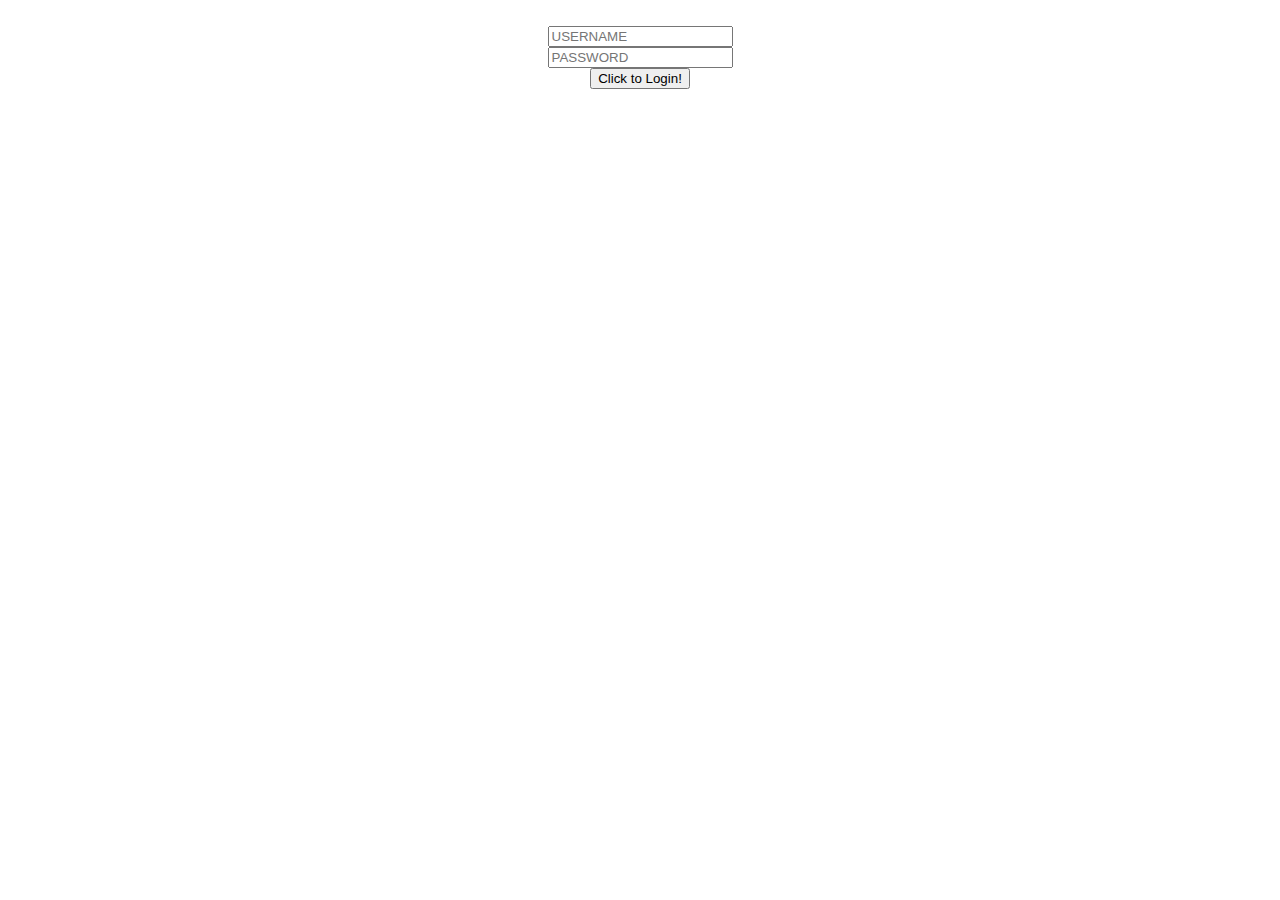
==== index.html @ 7a4bc239 "kezdő projekt" ====
<!DOCTYPE html>
<html>
	<head>
		<link rel="stylesheet" type="text/css" href="adminstyle.css" >
		<title>epc admin</title>
		<meta charset="UTF-8">
		<script src="js/login.js"></script>
	</head>
	<body style="text-align:center;">

		<div id="loginmain" class="loginmain">
			<form action="index.php" method="POST">
				<label class="logintitle" ></label><br>
				<input type="text" placeholder="USERNAME" name="username"  ></input><br>
				<input type="password" placeholder="PASSWORD" name="password" ></input><br>
				
				<input id="login" type="submit" class="admin_button" value="Click to Login!"></input>		
			</form>
		</div>

 
 
	</body>
</html>
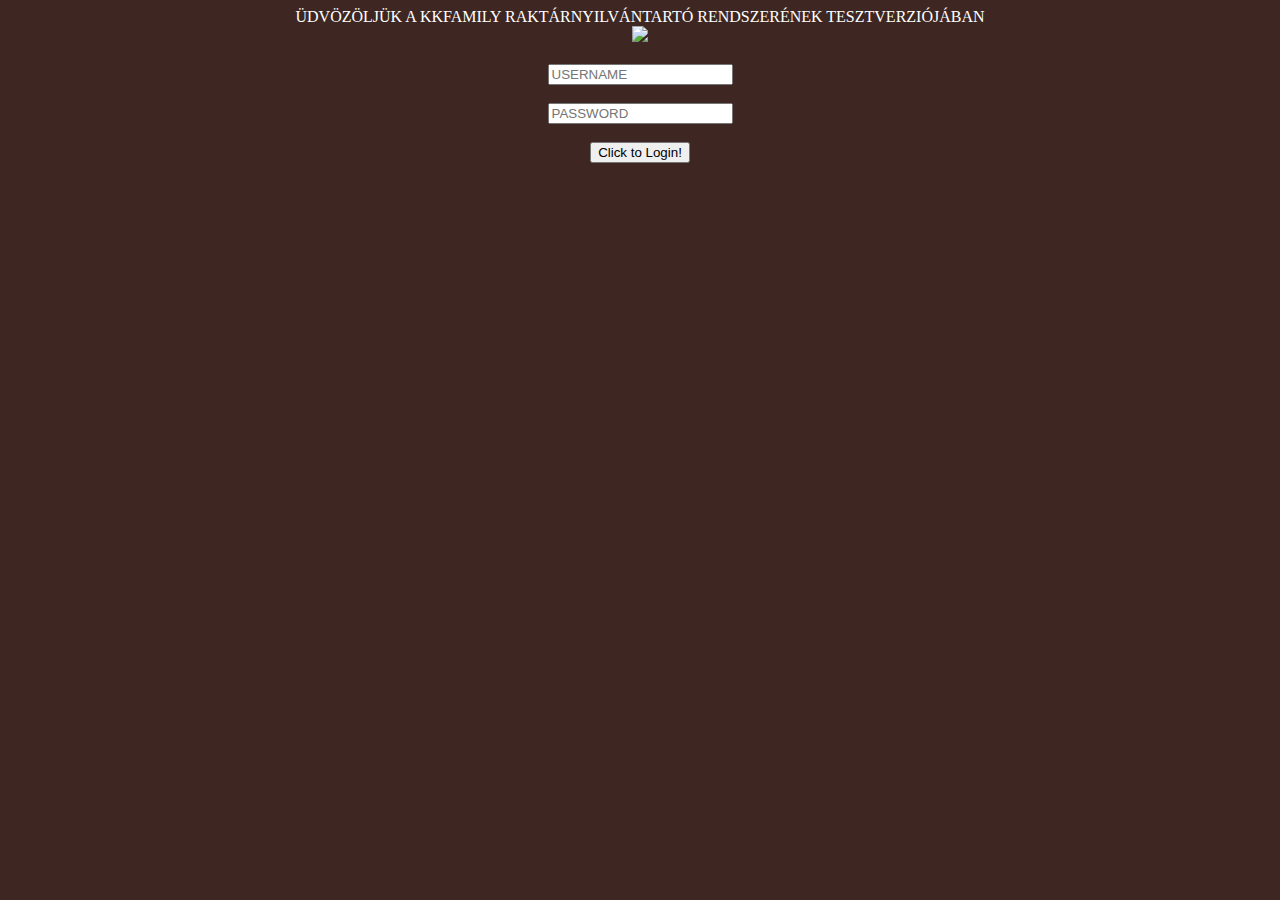
==== commit 61e718c9: "demo" ====
--- a/index.html
+++ b/index.html
@@ -2,18 +2,21 @@
 <html>
 	<head>
 		<link rel="stylesheet" type="text/css" href="adminstyle.css" >
-		<title>epc admin</title>
+		<title>kkfamily admin</title>
 		<meta charset="UTF-8">
 		<script src="js/login.js"></script>
 	</head>
-	<body style="text-align:center;">
+	<body style="text-align:center;background-color:#3E2723;color:white;">
 
 		<div id="loginmain" class="loginmain">
+		<span class="loginspan">ÜDVÖZÖLJÜK A KKFAMILY RAKTÁRNYILVÁNTARTÓ RENDSZERÉNEK TESZTVERZIÓJÁBAN</span>
 			<form action="index.php" method="POST">
+				<img src="img/logo.png"><br>
 				<label class="logintitle" ></label><br>
 				<input type="text" placeholder="USERNAME" name="username"  ></input><br>
+				 <br/>
 				<input type="password" placeholder="PASSWORD" name="password" ></input><br>
-				
+				<br/>
 				<input id="login" type="submit" class="admin_button" value="Click to Login!"></input>		
 			</form>
 		</div>
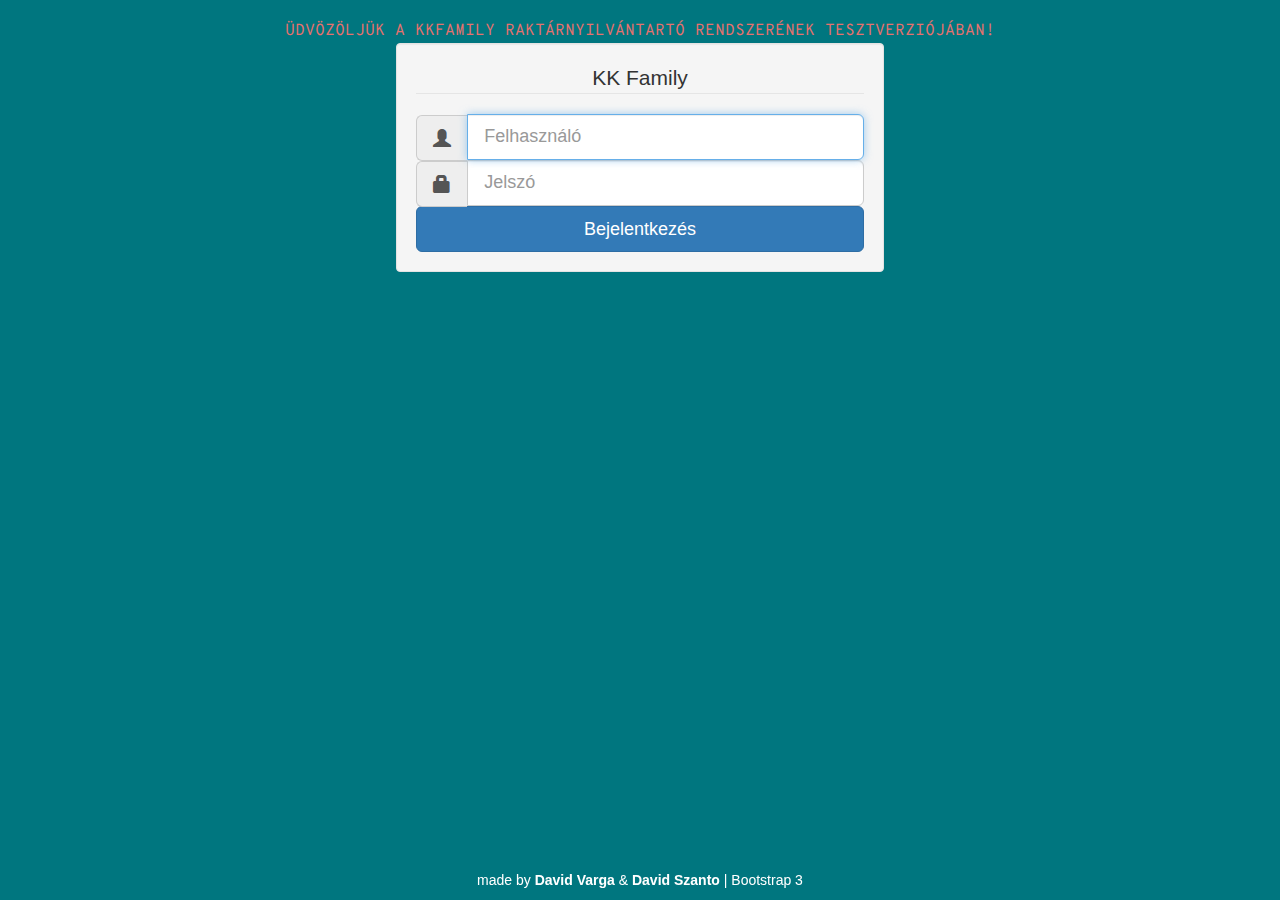
==== commit 08dd5e07: "Design changes" ====
--- a/index.html
+++ b/index.html
@@ -1,27 +1,46 @@
 <!DOCTYPE html>
 <html>
 	<head>
-		<link rel="stylesheet" type="text/css" href="adminstyle.css" >
 		<title>kkfamily admin</title>
 		<meta charset="UTF-8">
-		<script src="js/login.js"></script>
+		<link href="js/bootstrap-3.3.7-dist/css/bootstrap.min.css" rel="stylesheet">
+		<link href="https://fonts.googleapis.com/css?family=Overpass+Mono:700" rel="stylesheet">	
 	</head>
-	<body style="text-align:center;background-color:#3E2723;color:white;">
-
-		<div id="loginmain" class="loginmain">
-		<span class="loginspan">ÜDVÖZÖLJÜK A KKFAMILY RAKTÁRNYILVÁNTARTÓ RENDSZERÉNEK TESZTVERZIÓJÁBAN</span>
-			<form action="index.php" method="POST">
-				<img src="img/logo.png"><br>
-				<label class="logintitle" ></label><br>
-				<input type="text" placeholder="USERNAME" name="username"  ></input><br>
-				 <br/>
-				<input type="password" placeholder="PASSWORD" name="password" ></input><br>
-				<br/>
-				<input id="login" type="submit" class="admin_button" value="Click to Login!"></input>		
-			</form>
+	<body style="text-align:center;background-color:#00767F;color:white;">
+		<!-- CSS-be átírni!! -->
+		<h2></h2>
+		<span style="font-family: 'Overpass Mono', monospace; color: #E8716D; font-size:16px;">ÜDVÖZÖLJÜK A KKFAMILY RAKTÁRNYILVÁNTARTÓ RENDSZERÉNEK TESZTVERZIÓJÁBAN!</span>
+		
+		<div class="container">
+			<div class="row">
+    			<div class="span2 well col-lg-5"  style="float: none; margin: 0 auto;">
+    				<legend>KK Family</legend>
+					<form class="form-signin" action="index.php" method="POST">
+						<div class="input-group input-group-lg">
+							<span class="glyphicon glyphicon-user input-group-addon"></span>
+					        <input type="text" class="form-control input-medium" placeholder="Felhasználó" name="username" required autofocus>
+					    </div>
+				        <div class="input-group input-group-lg">
+					        <span class="glyphicon glyphicon-lock input-group-addon"></span>
+					        <input type="password" class="form-control" placeholder="Jelszó" name="password" required>
+				        </div>
+				        <button class="btn btn-lg btn-primary btn-block" type="submit">Bejelentkezés</button>
+				     </form>
+				</div>
+			</div>                
 		</div>
-
+		
+		<footer class="footer navbar-fixed-bottom">
+            <div class="container text-center">
+                <p style="font-color: white;">made by <b>David Varga</b> &amp; <b>David Szanto</b> | Bootstrap 3</p>
+            </div>
+        </footer>
  
- 
+ 		<!-- Bootstrap core JavaScript
+	    ================================================== -->
+	    <!-- Placed at the end of the document so the pages load faster -->
+	    <script src="https://ajax.googleapis.com/ajax/libs/jquery/1.12.4/jquery.min.js"></script>
+	    <script>window.jQuery || document.write('<script src="../../assets/js/vendor/jquery.min.js"><\/script>')</script>
+	    <script src="js/bootstrap-3.3.7-dist/js/bootstrap.min.js"></script>
 	</body>
 </html>
